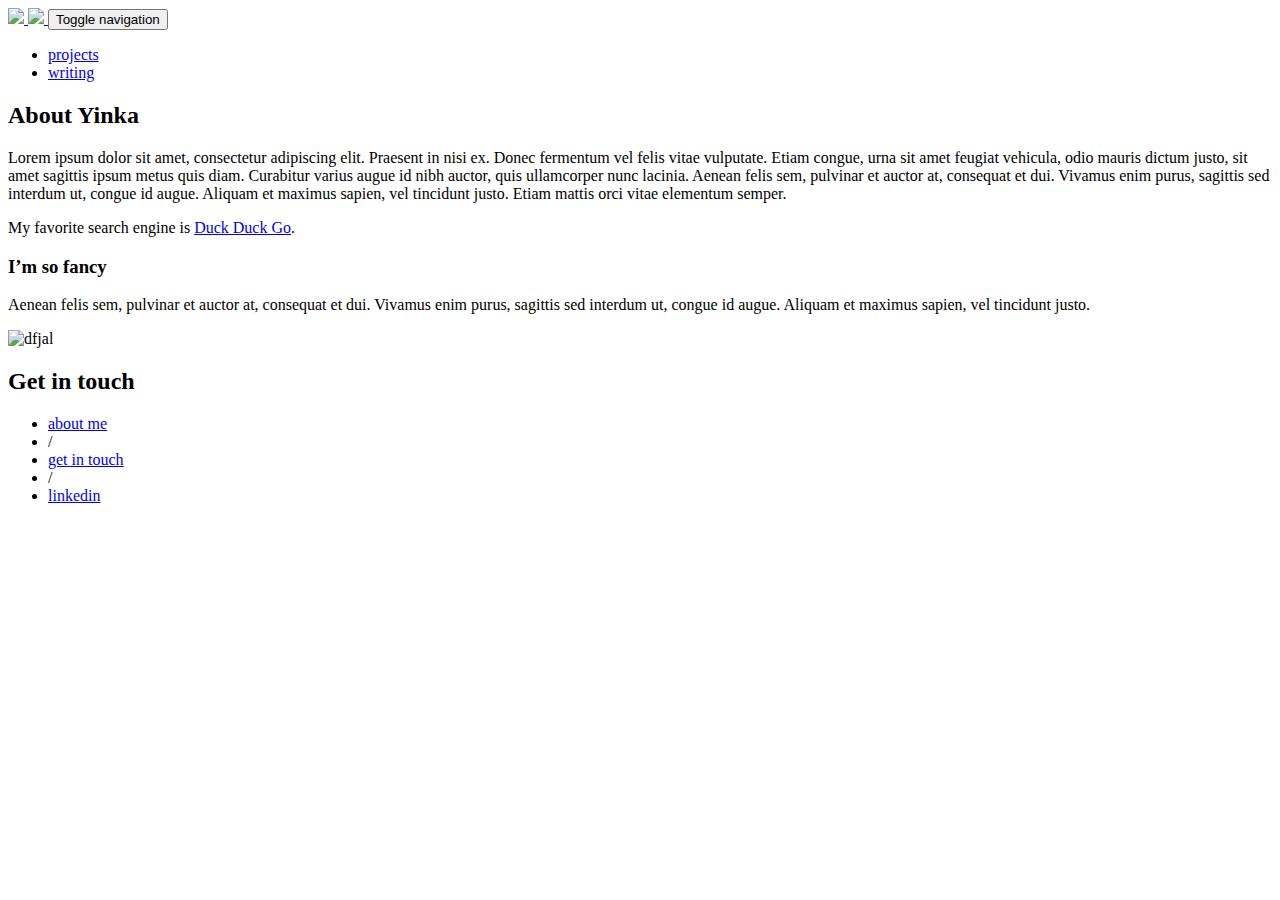
==== about/index.html @ cec933e5 "rebuilding site Wed, Apr  8, 2020  4:22:58 PM" ====
<!DOCTYPE html>
<html><head>
    <meta charset="utf-8">
    <meta name="viewport" content="width=device-width, initial-scale=1.0, shrink-to-fit=no"><title>About Yinka | Yinka Adesesan</title><link rel="icon" type="image/png" href="/assets/img/favicon2.png">
    <link rel="stylesheet" href="/assets/bootstrap/css/bootstrap.min.css">
    <link rel="stylesheet" href="/assets/css/Butler.css">
    <link rel="stylesheet" href="https://fonts.googleapis.com/css?family=Josefin+Sans">
    <link rel="stylesheet" href="https://fonts.googleapis.com/css?family=Karla">
    <link rel="stylesheet" href="/assets/fonts/line-awesome.min.css">
    <link rel="stylesheet" href="/assets/css/styles.css">
    <link rel="stylesheet" href="https://unpkg.com/@bootstrapstudio/bootstrap-better-nav/dist/bootstrap-better-nav.min.css">
</head><body><nav class="navbar navbar-light navbar-expand-md shadow-sm" id="navigation-bar">
    <div class="container">
        <a class="navbar-brand" href="http://example.org/">
            <img class="d-none d-lg-block" src="/assets/img/YA-logo.svg">
            <img class="d-lg-none" src="/assets/img/YA-logo-2.svg">
        </a>
        <button data-toggle="collapse" class="navbar-toggler" data-target="#navcol-1">
            <span class="sr-only">Toggle navigation</span><span class="navbar-toggler-icon"></span>
        </button>
        <div
            class="collapse navbar-collapse text-uppercase" id="navcol-1">
            <ul class="nav navbar-nav ml-auto">
                
                    <li class="nav-item" role="presentation"><a class="nav-link" href="/projects">projects</a></li>
                
                    <li class="nav-item" role="presentation"><a class="nav-link" href="/articles">writing</a></li>
                  
            </ul>
    </div>
    </div>
</nav>
<section id="article-hero">
    <div class="container">
        <div class="row justify-content-center">
            <div class="col-sm-12 col-md-10 col-lg-8 col-xl-8 text-center">                
                <h2 class="text-center">About Yinka<br></h2>   
            </div>
        </div>
    </div>
</section>


<section id="article-body">
    <div class="container">
        <div class="row justify-content-center">
            <div class="col-sm-12 col-md-10 col-lg-10 col-xl-9">
                <p>Lorem ipsum dolor sit amet, consectetur adipiscing elit. Praesent in nisi ex. Donec fermentum vel felis vitae vulputate. Etiam congue, urna sit amet feugiat vehicula, odio mauris dictum justo, sit amet sagittis ipsum metus quis diam. Curabitur varius augue id nibh auctor, quis ullamcorper nunc lacinia. Aenean felis sem, pulvinar et auctor at, consequat et dui. Vivamus enim purus, sagittis sed interdum ut, congue id augue. Aliquam et maximus sapien, vel tincidunt justo. Etiam mattis orci vitae elementum semper.</p>
<p>My favorite search engine is <a href="https://duckduckgo.com">Duck Duck Go</a>.</p>
<h3 id="im-so-fancy">I&rsquo;m so fancy</h3>
<p>Aenean felis sem, pulvinar et auctor at, consequat et dui. Vivamus enim purus, sagittis sed interdum ut, congue id augue. Aliquam et maximus sapien, vel tincidunt justo.</p>
<p><img src="/assets/img/severin-demchuk-xaomtgqTnfU-unsplash.jpg" alt="dfjal"></p>

            </div>
        </div>
    </div>
</section>

 
    <footer id="blog-footer">
    <div class="container">
        <div class="row align-items-center">
            <div class="col-sm-12 col-md-6 col-lg-4 col-xl-4">
                <h2>Get in touch</h2>
            </div>
            <div class="col-sm-12 col-md-6 col-lg-8 col-xl-8 text-sm-left text-md-right text-lg-right text-xl-right">
                <ul class="list-inline text-uppercase footer-list">
                    <li class="list-inline-item"><a class="text-dark" href="/about">about me</a></li>
                    <li class="list-inline-item">/</li>
                    <li class="list-inline-item"><a class="text-dark" href="#">get in touch</a></li>
                    <li class="list-inline-item">/</li>
                    <li class="list-inline-item"><a class="text-dark" href="https://linkedin.com/in/yadesesan" target="_blank">linkedin</a></li>
                </ul>
            </div>
        </div>
    </div>
</footer>
<script src="/assets/js/jquery.min.js"></script>
<script src="/assets/bootstrap/js/bootstrap.min.js"></script>
<script src="https://unpkg.com/@bootstrapstudio/bootstrap-better-nav/dist/bootstrap-better-nav.min.js"></script>
<script>
    function goBack() {
      window.history.back();
    }
</script>
 
    </body>
</html>
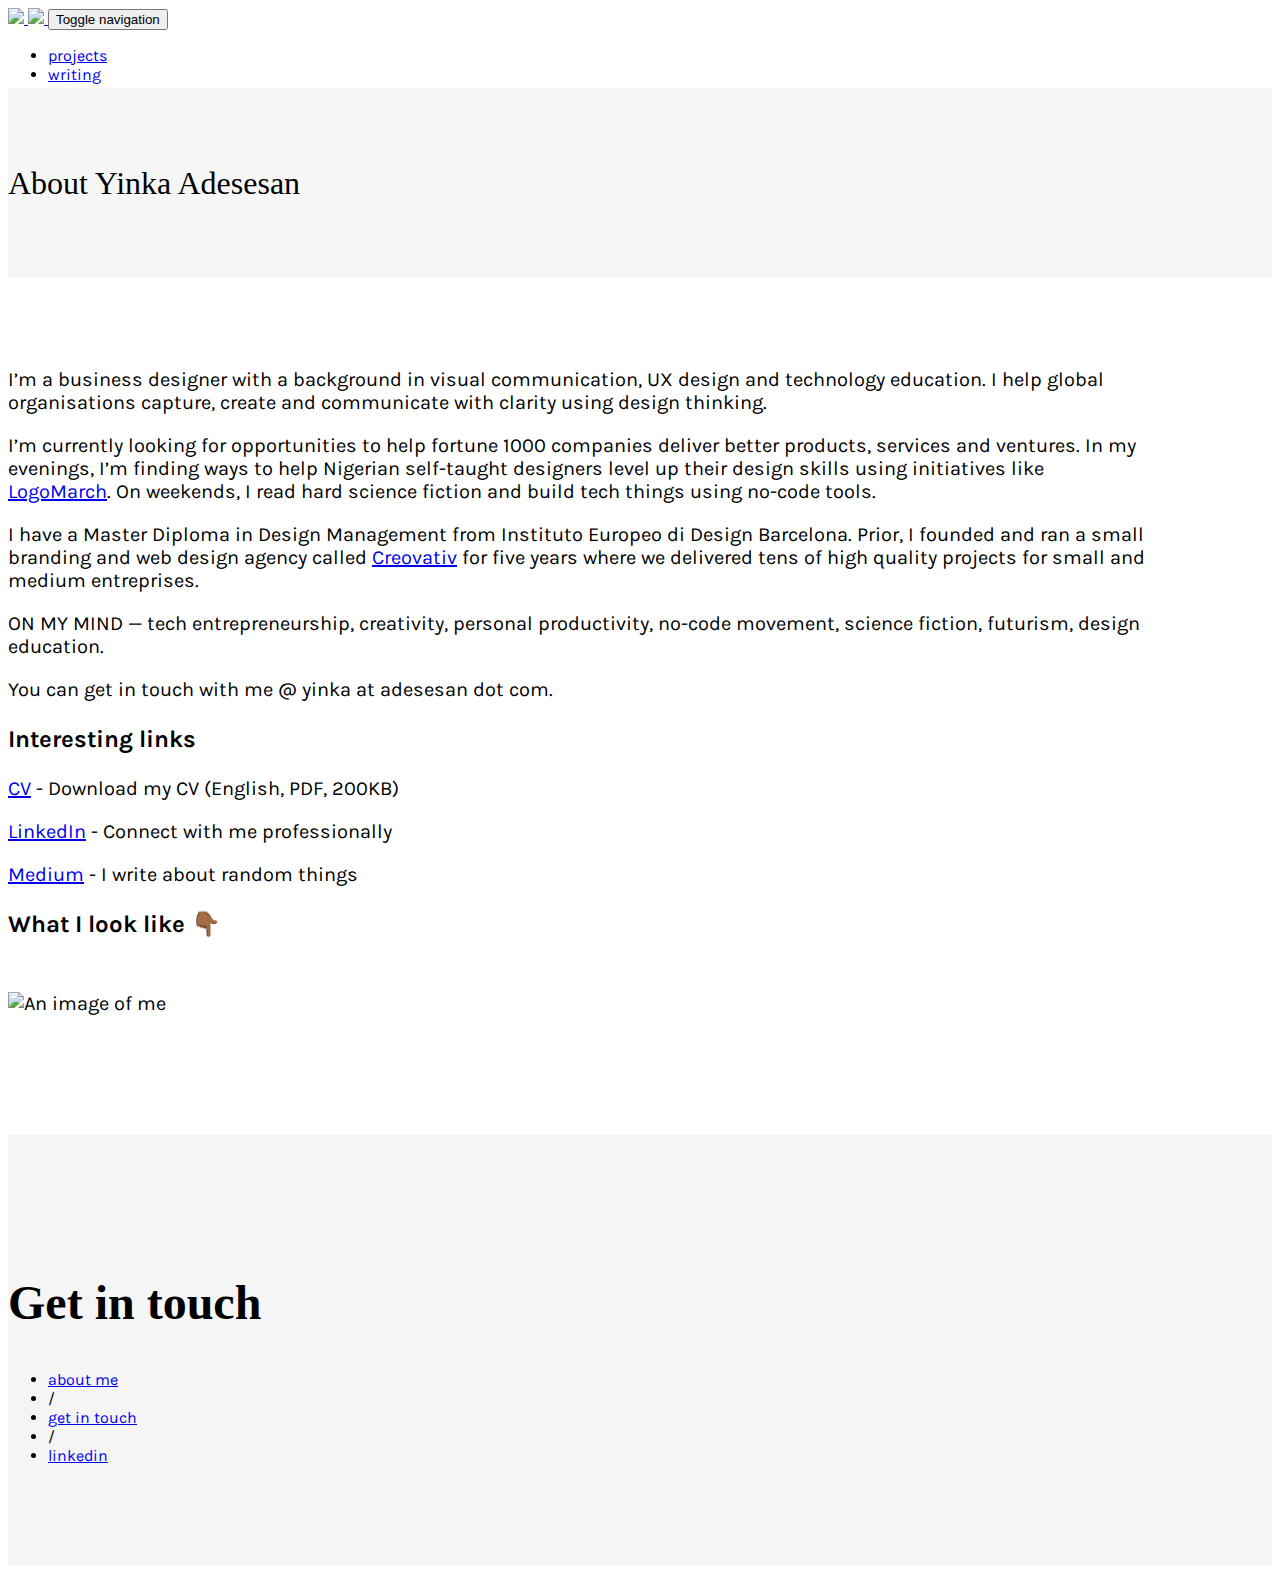
==== commit bd6e6891: "rebuilding site Sat, Jun 13, 2020  4:02:15 PM" ====
--- a/about/index.html
+++ b/about/index.html
@@ -1,7 +1,7 @@
 <!DOCTYPE html>
 <html><head>
     <meta charset="utf-8">
-    <meta name="viewport" content="width=device-width, initial-scale=1.0, shrink-to-fit=no"><title>About Yinka | Yinka Adesesan</title><link rel="icon" type="image/png" href="/assets/img/favicon2.png">
+    <meta name="viewport" content="width=device-width, initial-scale=1.0, shrink-to-fit=no"><title>About Yinka Adesesan | Yinka Adesesan</title><link rel="icon" type="image/png" href="/assets/img/favicon2.png">
     <link rel="stylesheet" href="/assets/bootstrap/css/bootstrap.min.css">
     <link rel="stylesheet" href="/assets/css/Butler.css">
     <link rel="stylesheet" href="https://fonts.googleapis.com/css?family=Josefin+Sans">
@@ -11,7 +11,7 @@
     <link rel="stylesheet" href="https://unpkg.com/@bootstrapstudio/bootstrap-better-nav/dist/bootstrap-better-nav.min.css">
 </head><body><nav class="navbar navbar-light navbar-expand-md shadow-sm" id="navigation-bar">
     <div class="container">
-        <a class="navbar-brand" href="http://example.org/">
+        <a class="navbar-brand" href="https://yinka.adesesan.com">
             <img class="d-none d-lg-block" src="/assets/img/YA-logo.svg">
             <img class="d-lg-none" src="/assets/img/YA-logo-2.svg">
         </a>
@@ -34,7 +34,7 @@
     <div class="container">
         <div class="row justify-content-center">
             <div class="col-sm-12 col-md-10 col-lg-8 col-xl-8 text-center">                
-                <h2 class="text-center">About Yinka<br></h2>   
+                <h2 class="text-center">About Yinka Adesesan<br></h2>   
             </div>
         </div>
     </div>
@@ -45,11 +45,17 @@
     <div class="container">
         <div class="row justify-content-center">
             <div class="col-sm-12 col-md-10 col-lg-10 col-xl-9">
-                <p>Lorem ipsum dolor sit amet, consectetur adipiscing elit. Praesent in nisi ex. Donec fermentum vel felis vitae vulputate. Etiam congue, urna sit amet feugiat vehicula, odio mauris dictum justo, sit amet sagittis ipsum metus quis diam. Curabitur varius augue id nibh auctor, quis ullamcorper nunc lacinia. Aenean felis sem, pulvinar et auctor at, consequat et dui. Vivamus enim purus, sagittis sed interdum ut, congue id augue. Aliquam et maximus sapien, vel tincidunt justo. Etiam mattis orci vitae elementum semper.</p>
-<p>My favorite search engine is <a href="https://duckduckgo.com">Duck Duck Go</a>.</p>
-<h3 id="im-so-fancy">I&rsquo;m so fancy</h3>
-<p>Aenean felis sem, pulvinar et auctor at, consequat et dui. Vivamus enim purus, sagittis sed interdum ut, congue id augue. Aliquam et maximus sapien, vel tincidunt justo.</p>
-<p><img src="/assets/img/severin-demchuk-xaomtgqTnfU-unsplash.jpg" alt="dfjal"></p>
+                <p>I&rsquo;m a business designer with a background in visual communication, UX design and technology education. I help global organisations capture, create and communicate with clarity using design thinking.</p>
+<p>I&rsquo;m currently looking for opportunities to help fortune 1000 companies deliver better products, services and ventures. In my evenings, I’m finding ways to help Nigerian self-taught designers level up their design skills using initiatives like <a href="https://google.com/">LogoMarch</a>. On weekends, I read hard science fiction and build tech things using no-code tools.</p>
+<p>I have a Master Diploma in Design Management from Instituto Europeo di Design Barcelona. Prior, I founded and ran a small branding and web design agency called <a href="https://google.com/">Creovativ</a> for five years where we delivered tens of high quality projects for small and medium entreprises.</p>
+<p>ON MY MIND — tech entrepreneurship, creativity, personal productivity, no-code movement, science fiction, futurism, design education.</p>
+<p>You can get in touch with me @ yinka at adesesan dot com.</p>
+<h3 id="interesting-links">Interesting links</h3>
+<p><a href="https://linkedin.com/in/yadesesan">CV</a> - Download my CV (English, PDF, 200KB)</p>
+<p><a href="https://linkedin.com/in/yadesesan">LinkedIn</a> - Connect with me professionally</p>
+<p><a href="https://medium.com/yadesesan">Medium</a> - I write about random things</p>
+<h3 id="what-i-look-like-">What I look like 👇🏾</h3>
+<p><img src="/assets/img/severin-demchuk-xaomtgqTnfU-unsplash.jpg" alt="An image of me"></p>
 
             </div>
         </div>
@@ -83,6 +89,17 @@
       window.history.back();
     }
 </script>
+<script>
+    
+    window.onscroll = function() {myFunction()};
+    
+    function myFunction() {
+      var winScroll = document.body.scrollTop || document.documentElement.scrollTop;
+      var height = document.documentElement.scrollHeight - document.documentElement.clientHeight;
+      var scrolled = (winScroll / height) * 100;
+      document.getElementById("myBar").style.width = scrolled + "%";
+    }
+</script>
  
     </body>
 </html>
--- a/assets/css/styles.css
+++ b/assets/css/styles.css
@@ -0,0 +1,203 @@
+body {
+  font-family: Karla, sans-serif;
+}
+
+#navigation-bar {
+  height: 80px;
+}
+
+.prog {
+  position: fixed;
+  top: 0;
+  z-index: 1;
+  width: 100%;
+  background-color: #f1f1f1;
+}
+
+.prog h2 {
+  text-align: center;
+}
+
+.progress-container {
+  width: 100%;
+  height: 4px;
+  background: #ccc;
+}
+
+.progress-bar {
+  height: 4px;
+  background: #4caf50;
+  width: 0%;
+}
+
+#hero {
+  padding: 65px 0;
+  /*background-color: #474747;*/
+}
+
+.main-header {
+  font-family: Butler;
+  font-size: 60px;
+  font-weight: normal;
+  margin-bottom: 40px;
+}
+
+#content {
+  padding: 110px 0;
+  background-color: #001A29;
+  color: white;
+}
+
+.content-col h2 {
+  font-size: 48px;
+  font-family: Butler;
+  margin-bottom: 24px;
+}
+
+.content-col p {
+  font-size: 24px;
+  margin-bottom: 24px;
+}
+
+.push-top {
+  margin-top: 140px;
+}
+
+footer {
+  padding: 100px 0;
+}
+
+.footer-list {
+  margin-bottom: 0;
+}
+
+footer h2 {
+  font-size: 48px;
+  font-family: Butler;
+}
+
+#blog-hero {
+  background-color: #001a29;
+  padding: 75px 0;
+}
+
+#blog-hero h2 {
+  font-family: Butler;
+  font-size: 60px;
+}
+
+#blog-content {
+  padding: 70px 0;
+  min-height: 500px;
+}
+
+#blog-content h3 {
+  font-size: 18px;
+  font-weight: bold;
+}
+
+.list-title {
+  font-size: 24px;
+}
+
+.list-date {
+  font-size: 18px;
+  color: #757575;
+}
+
+.blog-list {
+  margin-bottom: 12px;
+}
+
+#blog-footer {
+  background-color: #f5f5f5;
+}
+
+#article-hero {
+  background-color: #f6f6f6;
+  padding: 50px 0;
+}
+
+#article-hero h2 {
+  font-family: Butler;
+  font-weight: normal;
+  font-size: 32px;
+}
+
+#article-hero a {
+  border-radius: 50px;
+  background-color: #374159;
+}
+
+#article-body {
+  padding: 70px 0;
+  min-height: 500px;
+}
+
+#article-body p {
+  font-size: 20px;
+}
+
+#article-body h3 {
+  font-size: 24px;
+  font-weight: 700;
+  margin: 1.5rem 0;
+}
+
+#article-body h4 {
+  text-decoration: underline;  
+  font-size: 20px
+}
+
+
+
+#article-body img {
+  margin: 30px 0;
+  width: 100%;
+}
+#article-body li{
+  font-size: 20px;
+}
+
+@media (min-width:576px) {
+  .container {
+    max-width: 90%;
+  }
+}
+
+@media (min-width:768px) {
+  .container {
+    max-width: 90%;
+  }
+}
+
+@media (min-width:992px) {
+  .container {
+    max-width: 960px;
+  }
+}
+
+@media (min-width:1200px) {
+  .container {
+    max-width: 1140px;
+  }
+}
+
+@media (max-width: 768px) {
+  .blog-list {
+    border-bottom: solid 1px #f5f5f5;
+  }
+}
+
+@media (max-width: 1200px) {
+  .main-header {
+    font-size: 48px;
+  }
+}
+
+@media (max-width: 300px) {
+  .main-header {
+    font-size: 36px;
+  }
+}
+
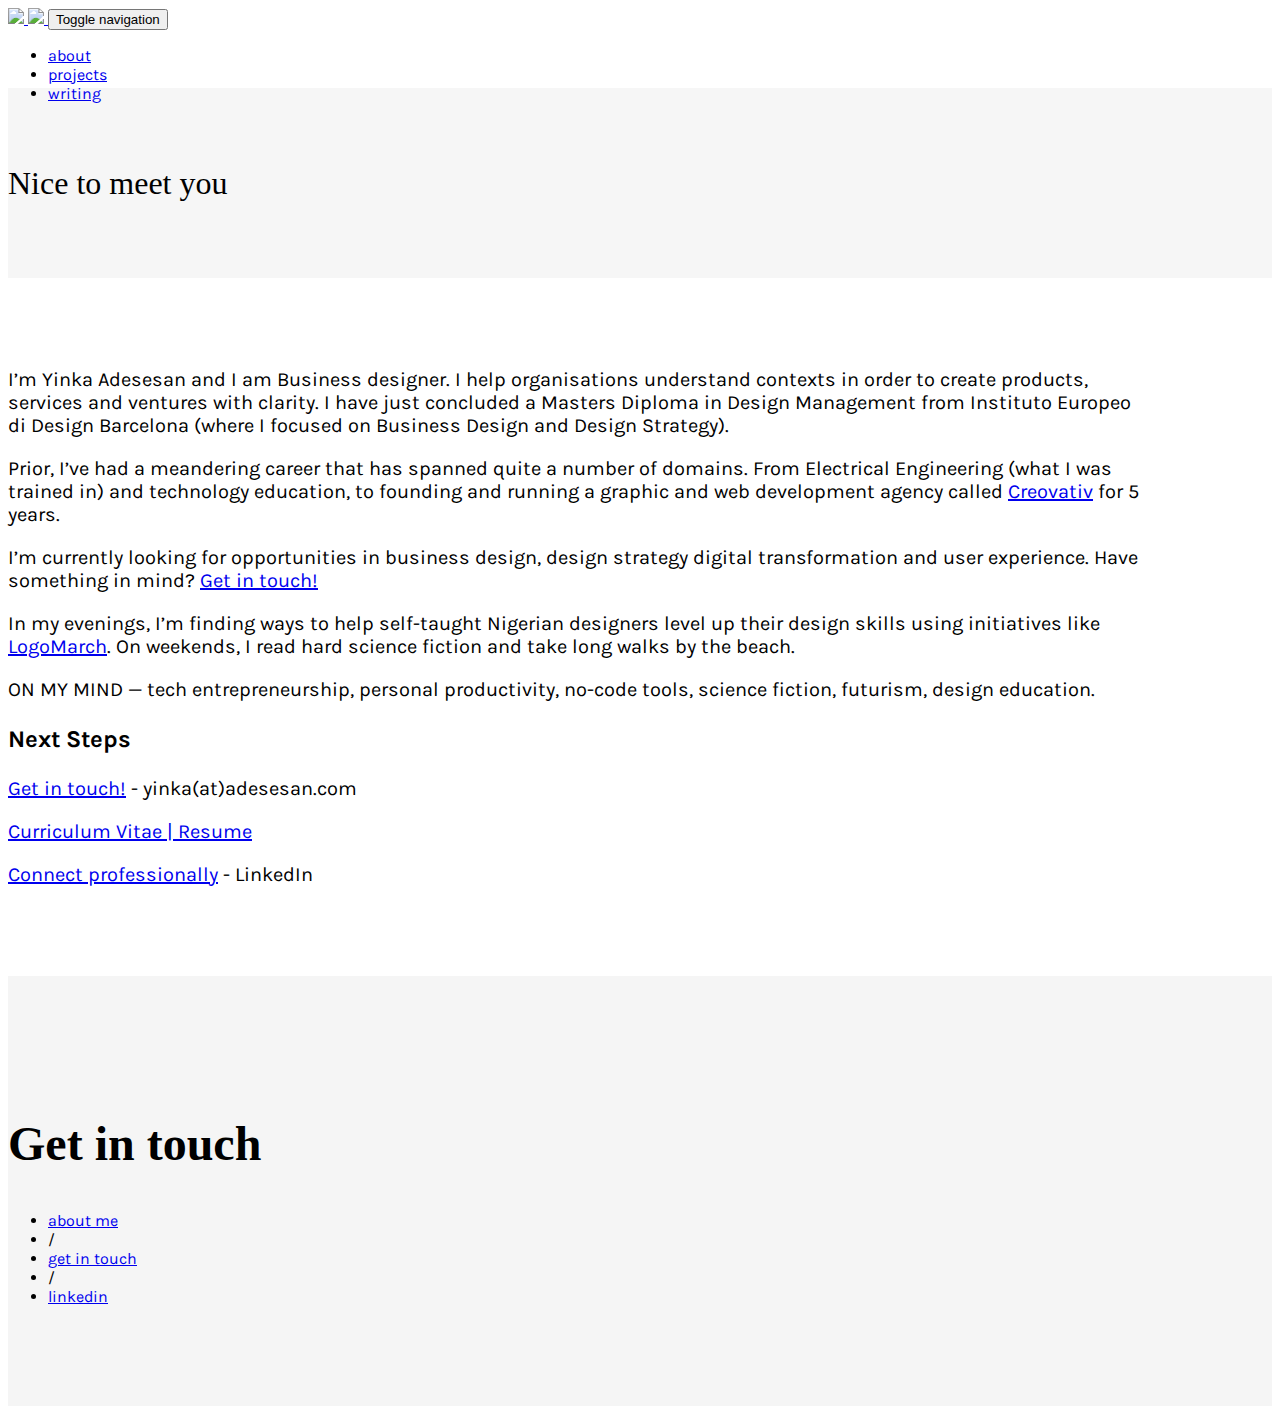
==== commit c52051bd: "rebuilding site Thu, Jul  2, 2020 11:21:40 AM" ====
--- a/about/index.html
+++ b/about/index.html
@@ -1,13 +1,29 @@
 <!DOCTYPE html>
 <html><head>
     <meta charset="utf-8">
-    <meta name="viewport" content="width=device-width, initial-scale=1.0, shrink-to-fit=no"><title>About Yinka Adesesan | Yinka Adesesan</title><link rel="icon" type="image/png" href="/assets/img/favicon2.png">
+    <meta name="viewport" content="width=device-width, initial-scale=1.0, shrink-to-fit=no"><title>About Yinka Adesesan | Yinka Adesesan</title>
+<script type="application/javascript">
+var doNotTrack = false;
+if (!doNotTrack) {
+	(function(i,s,o,g,r,a,m){i['GoogleAnalyticsObject']=r;i[r]=i[r]||function(){
+	(i[r].q=i[r].q||[]).push(arguments)},i[r].l=1*new Date();a=s.createElement(o),
+	m=s.getElementsByTagName(o)[0];a.async=1;a.src=g;m.parentNode.insertBefore(a,m)
+	})(window,document,'script','https://www.google-analytics.com/analytics.js','ga');
+	ga('create', 'UA-50355507-3', 'auto');
+	
+	ga('send', 'pageview');
+}
+</script>
+
+    <link rel="icon" type="image/png" href="/assets/img/favicon2.png">
     <link rel="stylesheet" href="/assets/bootstrap/css/bootstrap.min.css">
     <link rel="stylesheet" href="/assets/css/Butler.css">
     <link rel="stylesheet" href="https://fonts.googleapis.com/css?family=Josefin+Sans">
     <link rel="stylesheet" href="https://fonts.googleapis.com/css?family=Karla">
+    <link rel="stylesheet" href="https://fonts.googleapis.com/css2?family=Libre+Baskerville:ital,wght@0,400;0,700;1,400&display=swap">
     <link rel="stylesheet" href="/assets/fonts/line-awesome.min.css">
     <link rel="stylesheet" href="/assets/css/styles.css">
+    <link rel="stylesheet" href="/assets/fonts/font-awesome.min.css">
     <link rel="stylesheet" href="https://unpkg.com/@bootstrapstudio/bootstrap-better-nav/dist/bootstrap-better-nav.min.css">
 </head><body><nav class="navbar navbar-light navbar-expand-md shadow-sm" id="navigation-bar">
     <div class="container">
@@ -22,6 +38,8 @@
             class="collapse navbar-collapse text-uppercase" id="navcol-1">
             <ul class="nav navbar-nav ml-auto">
                 
+                    <li class="nav-item" role="presentation"><a class="nav-link" href="/about">about</a></li>
+                
                     <li class="nav-item" role="presentation"><a class="nav-link" href="/projects">projects</a></li>
                 
                     <li class="nav-item" role="presentation"><a class="nav-link" href="/articles">writing</a></li>
@@ -34,7 +52,7 @@
     <div class="container">
         <div class="row justify-content-center">
             <div class="col-sm-12 col-md-10 col-lg-8 col-xl-8 text-center">                
-                <h2 class="text-center">About Yinka Adesesan<br></h2>   
+                <h2 class="text-center">Nice to meet you<br></h2>   
             </div>
         </div>
     </div>
@@ -45,17 +63,15 @@
     <div class="container">
         <div class="row justify-content-center">
             <div class="col-sm-12 col-md-10 col-lg-10 col-xl-9">
-                <p>I&rsquo;m a business designer with a background in visual communication, UX design and technology education. I help global organisations capture, create and communicate with clarity using design thinking.</p>
-<p>I&rsquo;m currently looking for opportunities to help fortune 1000 companies deliver better products, services and ventures. In my evenings, I’m finding ways to help Nigerian self-taught designers level up their design skills using initiatives like <a href="https://google.com/">LogoMarch</a>. On weekends, I read hard science fiction and build tech things using no-code tools.</p>
-<p>I have a Master Diploma in Design Management from Instituto Europeo di Design Barcelona. Prior, I founded and ran a small branding and web design agency called <a href="https://google.com/">Creovativ</a> for five years where we delivered tens of high quality projects for small and medium entreprises.</p>
-<p>ON MY MIND — tech entrepreneurship, creativity, personal productivity, no-code movement, science fiction, futurism, design education.</p>
-<p>You can get in touch with me @ yinka at adesesan dot com.</p>
-<h3 id="interesting-links">Interesting links</h3>
-<p><a href="https://linkedin.com/in/yadesesan">CV</a> - Download my CV (English, PDF, 200KB)</p>
-<p><a href="https://linkedin.com/in/yadesesan">LinkedIn</a> - Connect with me professionally</p>
-<p><a href="https://medium.com/yadesesan">Medium</a> - I write about random things</p>
-<h3 id="what-i-look-like-">What I look like 👇🏾</h3>
-<p><img src="/assets/img/severin-demchuk-xaomtgqTnfU-unsplash.jpg" alt="An image of me"></p>
+                <p>I&rsquo;m Yinka Adesesan and I am Business designer. I help organisations understand contexts in order to create products, services and ventures with clarity. I have just concluded a Masters Diploma in Design Management from Instituto Europeo di Design Barcelona (where I focused on Business Design and Design Strategy).</p>
+<p>Prior, I&rsquo;ve had a meandering career that has spanned quite a number of domains. From Electrical Engineering (what I was trained in) and technology education, to founding and running a graphic and web development agency called <a href="https://bit.ly/creovativ-portfolio">Creovativ</a> for 5 years.</p>
+<p>I&rsquo;m currently looking for opportunities in business design, design strategy digital transformation and user experience. Have something in mind? <a href="mailto:yinka@adesesan.com">Get in touch!</a></p>
+<p>In my evenings, I’m finding ways to help self-taught Nigerian designers level up their design skills using initiatives like <a href="https://instagram.com/logo.march">LogoMarch</a>. On weekends, I read hard science fiction and take long walks by the beach.</p>
+<p>ON MY MIND — tech entrepreneurship, personal productivity, no-code tools, science fiction, futurism, design education.</p>
+<h3 id="next-steps">Next Steps</h3>
+<p><a href="mailto:yinka@adesesan.com">Get in touch!</a> - yinka(at)adesesan.com</p>
+<p><a href="https://bit.ly/yinka-adesesan-cv">Curriculum Vitae | Resume </a></p>
+<p><a href="https://linkedin.com/in/yadesesan">Connect professionally</a> - LinkedIn</p>
 
             </div>
         </div>
@@ -73,7 +89,7 @@
                 <ul class="list-inline text-uppercase footer-list">
                     <li class="list-inline-item"><a class="text-dark" href="/about">about me</a></li>
                     <li class="list-inline-item">/</li>
-                    <li class="list-inline-item"><a class="text-dark" href="#">get in touch</a></li>
+                    <li class="list-inline-item"><a class="text-dark" href="mailto:yinka@adesesan.com">get in touch</a></li>
                     <li class="list-inline-item">/</li>
                     <li class="list-inline-item"><a class="text-dark" href="https://linkedin.com/in/yadesesan" target="_blank">linkedin</a></li>
                 </ul>
@@ -84,6 +100,7 @@
 <script src="/assets/js/jquery.min.js"></script>
 <script src="/assets/bootstrap/js/bootstrap.min.js"></script>
 <script src="https://unpkg.com/@bootstrapstudio/bootstrap-better-nav/dist/bootstrap-better-nav.min.js"></script>
+
 <script>
     function goBack() {
       window.history.back();
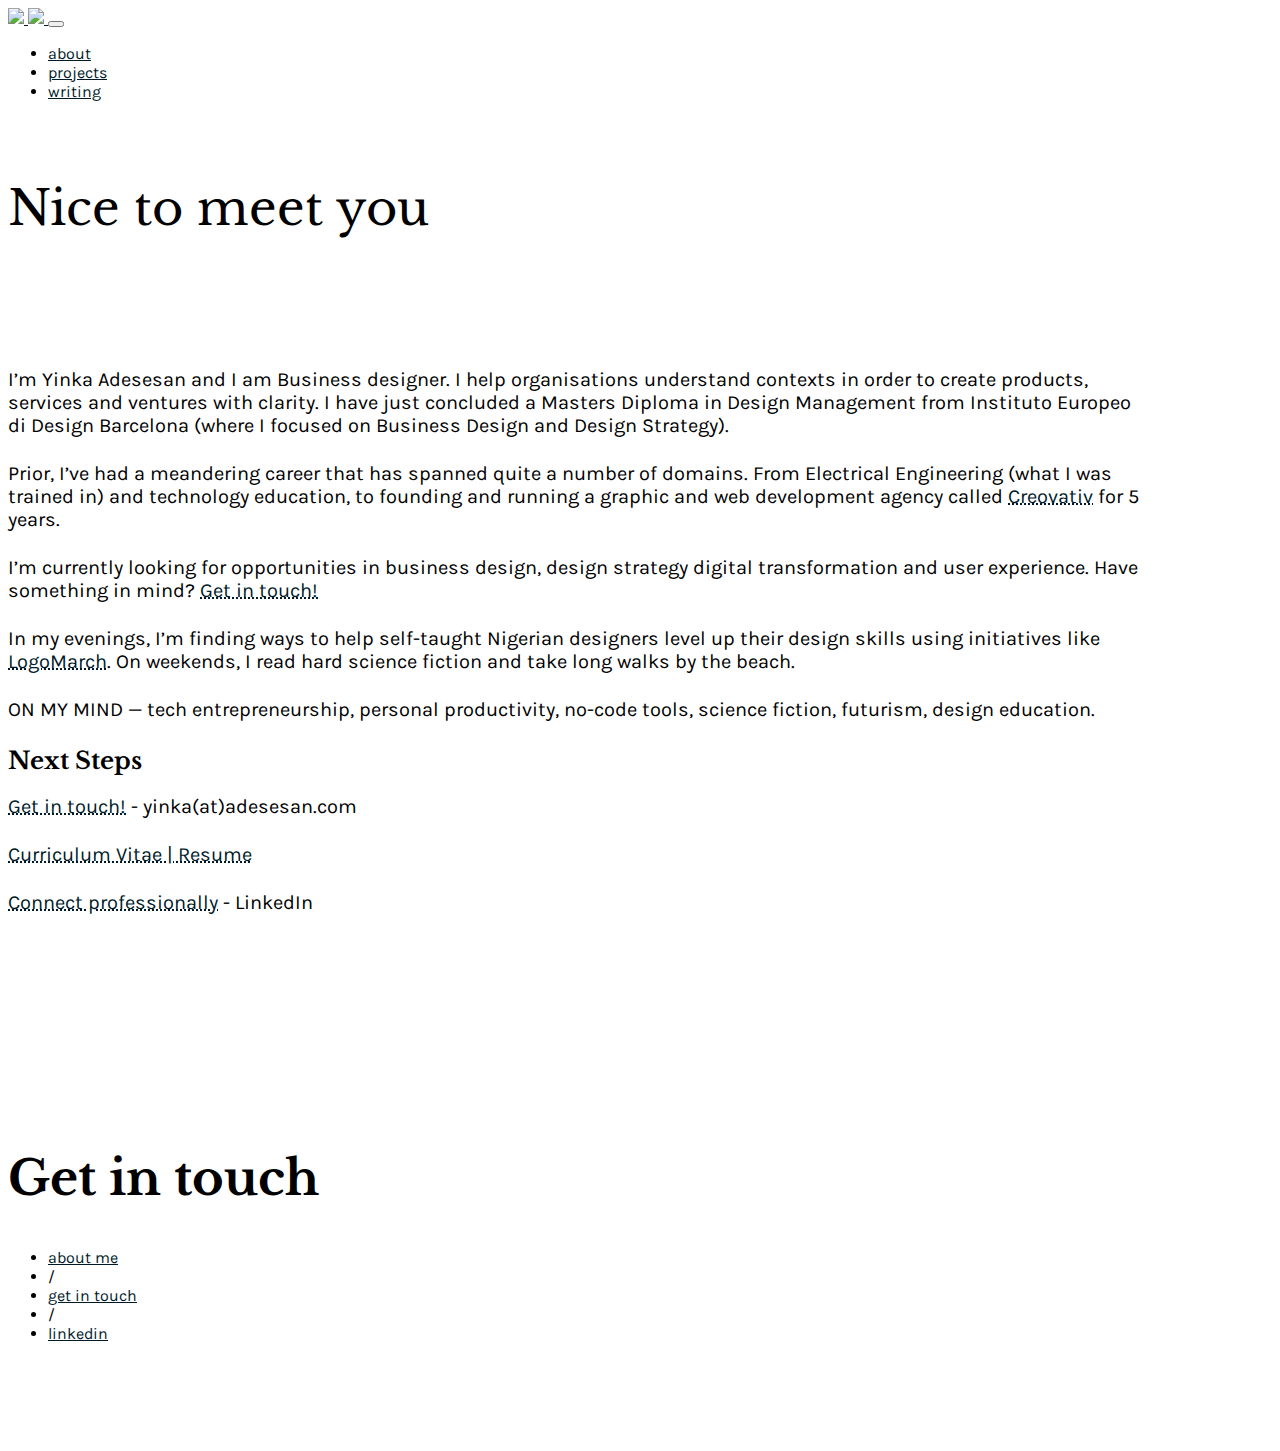
==== commit 1ee1532e: "rebuilding site Sat, Jul  4, 2020  4:30:00 PM" ====
--- a/about/index.html
+++ b/about/index.html
@@ -23,7 +23,7 @@
     <link rel="stylesheet" href="https://fonts.googleapis.com/css2?family=Libre+Baskerville:ital,wght@0,400;0,700;1,400&display=swap">
     <link rel="stylesheet" href="/assets/fonts/line-awesome.min.css">
     <link rel="stylesheet" href="/assets/css/styles.css">
-    <link rel="stylesheet" href="/assets/fonts/font-awesome.min.css">
+    <link rel="stylesheet" href="https://maxcdn.bootstrapcdn.com/font-awesome/4.5.0/css/font-awesome.min.css">
     <link rel="stylesheet" href="https://unpkg.com/@bootstrapstudio/bootstrap-better-nav/dist/bootstrap-better-nav.min.css">
 </head><body><nav class="navbar navbar-light navbar-expand-md shadow-sm" id="navigation-bar">
     <div class="container">
@@ -79,44 +79,33 @@
 </section>
 
  
-    <footer id="blog-footer">
+    <footer>
     <div class="container">
         <div class="row align-items-center">
-            <div class="col-sm-12 col-md-6 col-lg-4 col-xl-4">
+            <div class="col-sm-12 col-md-12 col-lg-4 col-xl-4">
                 <h2>Get in touch</h2>
             </div>
-            <div class="col-sm-12 col-md-6 col-lg-8 col-xl-8 text-sm-left text-md-right text-lg-right text-xl-right">
+            <div class="col-sm-12 col-md-12 col-lg-8 col-xl-8">
                 <ul class="list-inline text-uppercase footer-list">
                     <li class="list-inline-item"><a class="text-dark" href="/about">about me</a></li>
                     <li class="list-inline-item">/</li>
-                    <li class="list-inline-item"><a class="text-dark" href="mailto:yinka@adesesan.com">get in touch</a></li>
+                    <li class="list-inline-item"><a class="text-dark" href="mailto:yinka@adesesan.com" target="_blank">get in touch</a></li>
                     <li class="list-inline-item">/</li>
                     <li class="list-inline-item"><a class="text-dark" href="https://linkedin.com/in/yadesesan" target="_blank">linkedin</a></li>
                 </ul>
             </div>
         </div>
     </div>
+    <a id="to-top"></a>
 </footer>
 <script src="/assets/js/jquery.min.js"></script>
 <script src="/assets/bootstrap/js/bootstrap.min.js"></script>
 <script src="https://unpkg.com/@bootstrapstudio/bootstrap-better-nav/dist/bootstrap-better-nav.min.js"></script>
+<script src="https://cdnjs.cloudflare.com/ajax/libs/jquery-easing/1.4.1/jquery.easing.min.js"></script>
+<script src="/assets/js/to-top.js"></script>
 
-<script>
-    function goBack() {
-      window.history.back();
-    }
-</script>
-<script>
-    
-    window.onscroll = function() {myFunction()};
-    
-    function myFunction() {
-      var winScroll = document.body.scrollTop || document.documentElement.scrollTop;
-      var height = document.documentElement.scrollHeight - document.documentElement.clientHeight;
-      var scrolled = (winScroll / height) * 100;
-      document.getElementById("myBar").style.width = scrolled + "%";
-    }
-</script>
+
+
  
     </body>
 </html>
--- a/assets/css/styles.css
+++ b/assets/css/styles.css
@@ -1,5 +1,13 @@
 body {
   font-family: Karla, sans-serif;
+}
+
+a{
+  color: #001A29;
+}
+
+as:hover{
+  color: #001A29;
 }
 
 #navigation-bar {
@@ -36,8 +44,8 @@
 }
 
 .main-header {
-  font-family: Butler;
-  font-size: 60px;
+  font-family: 'Libre Baskerville', serif;
+  font-size: 52px;
   font-weight: normal;
   margin-bottom: 40px;
 }
@@ -50,13 +58,14 @@
 
 .content-col h2 {
   font-size: 48px;
-  font-family: Butler;
+  font-family: 'Libre Baskerville', serif;
   margin-bottom: 24px;
 }
 
 .content-col p {
   font-size: 24px;
   margin-bottom: 24px;
+  text-decoration: underline dotted white;
 }
 
 .push-top {
@@ -73,17 +82,55 @@
 
 footer h2 {
   font-size: 48px;
-  font-family: Butler;
+  font-family: 'Libre Baskerville', serif;
+}
+
+#to-top{
+  display: inline-block;
+  background-color: #001A29;
+  width: 50px;
+  height: 50px;
+  text-align: center;
+  border-radius: 4px;
+  position: fixed;
+  bottom: 30px;
+  right: 30px;
+  transition: background-color .3s, 
+    opacity .5s, visibility .5s;
+  opacity: 0;
+  visibility: hidden;
+  z-index: 1000;
+}
+#to-top::after {
+  content: "\f077";
+  font-family: FontAwesome;
+  font-weight: normal;
+  font-style: normal;
+  font-size: 2em;
+  line-height: 50px;
+  color: #fff;
+}
+#to-top:hover {
+  cursor: pointer;
+  background-color: #333;
+}
+#to-top:active {
+  background-color: #555;
+}
+#to-top.show {
+  opacity: 1;
+  visibility: visible;
 }
 
 #blog-hero {
-  background-color: #001a29;
+  /* background-color: #001a29; */
   padding: 75px 0;
 }
 
 #blog-hero h2 {
-  font-family: Butler;
+  font-family: 'Libre Baskerville', serif;
   font-size: 60px;
+  color: #001A29 !important;
 }
 
 #blog-content {
@@ -108,20 +155,22 @@
 .blog-list {
   margin-bottom: 12px;
 }
-
+.case-item{
+  margin-bottom: 85px;
+}
 #blog-footer {
   background-color: #f5f5f5;
 }
 
 #article-hero {
-  background-color: #f6f6f6;
-  padding: 50px 0;
+  /* background-color: #f6f6f6; */
+  padding: 50px 0 0 0;
 }
 
 #article-hero h2 {
-  font-family: Butler;
+  font-family: 'Libre Baskerville', serif;
   font-weight: normal;
-  font-size: 32px;
+  font-size: 48px;
 }
 
 #article-hero a {
@@ -136,12 +185,23 @@
 
 #article-body p {
   font-size: 20px;
+  margin-bottom: 25px !important;
+}
+#article-body a{
+  text-decoration: underline dotted #001A29;
+  
+}
+
+#article-body a:hover{
+  color: #FE746C;
+  text-decoration: none;
 }
 
 #article-body h3 {
+  font-family: 'Libre Baskerville', serif;
   font-size: 24px;
   font-weight: 700;
-  margin: 1.5rem 0;
+  margin: 1rem 0;
 }
 
 #article-body h4 {
@@ -149,10 +209,27 @@
   font-size: 20px
 }
 
-
-
+#article-body ul{
+  margin-bottom: 30px !important;
+}
+
+#article-body li{
+  margin-bottom: 8px !important;
+}
+
+#article-body blockquote{
+  padding: 0 20px;
+  margin: 35px 0 !important;
+  border-left: solid 8px #d4d4d4;
+  font-family: Libre Baskerville;
+  font-style: italic;
+}
+
+#article-body strong{
+  margin-bottom: 15px;
+}
 #article-body img {
-  margin: 30px 0;
+  margin: 15px 0 30px 0;
   width: 100%;
 }
 #article-body li{
